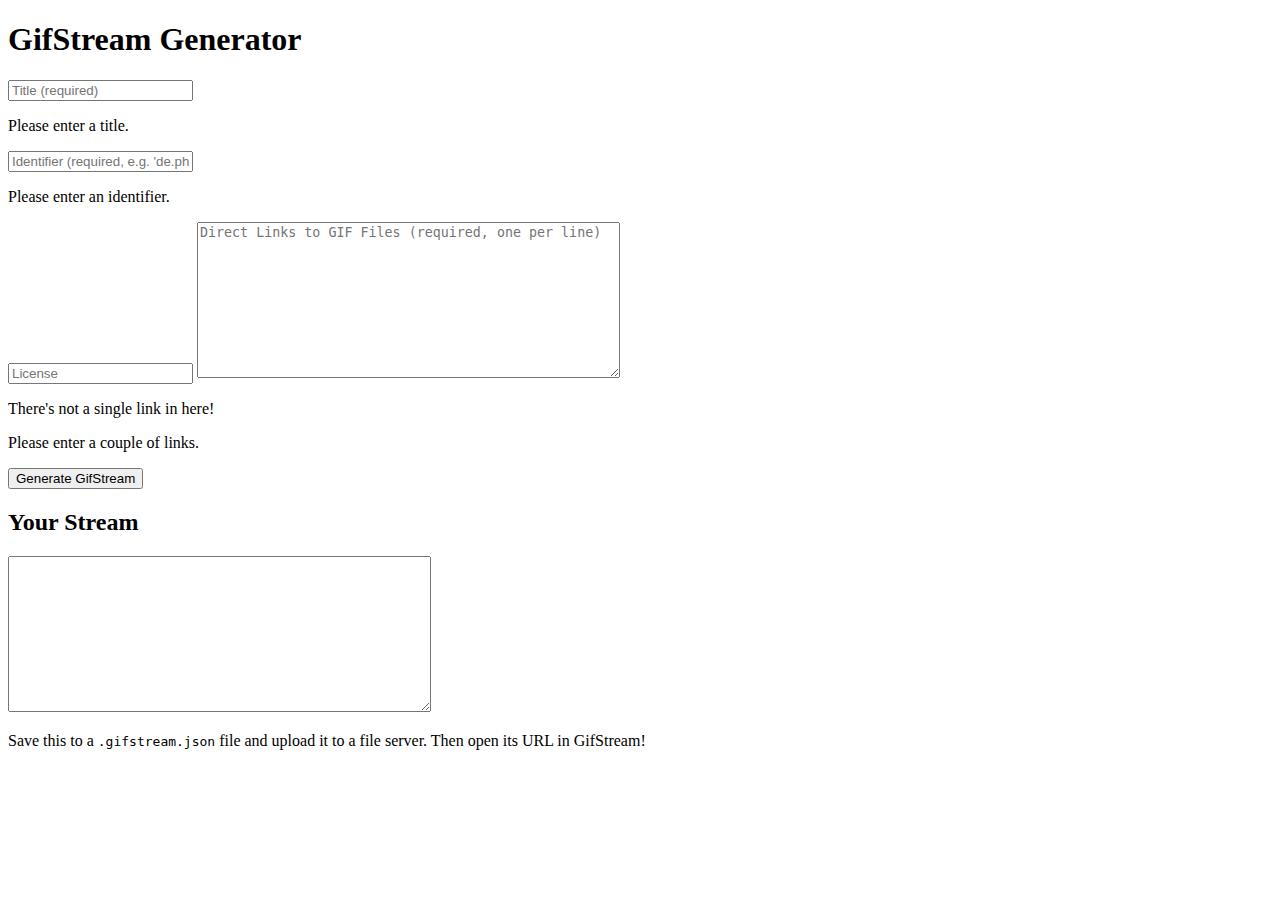
==== create.html @ a8e1f93f "Fixed generator" ====
<!DOCTYPE html>
<html>
<head>
    <meta charset="UTF-8">

    <meta name="viewport" content="width=device-width, initial-scale=1">

    <title>GifStream</title>
    <link href="stylesheets/screen.css" media="screen, projection" rel="stylesheet" type="text/css" />


    <script src="http://ajax.googleapis.com/ajax/libs/jquery/1.10.2/jquery.min.js"></script>
    <script src="javascripts/generator.js"></script>
</head>

<body class="generator">

<div class="top">

    <header>
        <h1>GifStream  Generator</h1>
    </header>

</div>

<div class="middle">
	<form>
		<input type="text" name="title" id="title" placeholder="Title (required)" required />
		<p class="errormessage">Please enter a title.</p>
		<input type="text" name="identifier" id="identifier" placeholder="Identifier (required, e.g. 'de.philippwaldhauer.kittens')">
		<p class="errormessage">Please enter an identifier.</p>
		<input type="text" name="license" id="license" placeholder="License" />

		<textarea cols="50" rows="10" name="files" id="files" placeholder="Direct Links to GIF Files (required, one per line)" required></textarea>
		<p class="errormessage">There's not a single link in here!</p>
		<p class="errormessage errormessage-links">Please enter a couple of links.</p>

		<input class="submit-button" type="button" id="submit" value="Generate GifStream">
	</form></div>

<div class="bottom">

	<a name="result"></a>
	<div class="js-result">
		<h2>Your Stream</h2>
		<textarea cols="50" rows="10" id="result" name="result" onclick="this.focus();this.select()" readonly="readonly"></textarea>
		<p class="explanation" id="explain">Save this to a <code>.gifstream.json</code> file and upload it to a file server. Then open its URL in GifStream!</p>
	</div>

</div>


</body>

</html>
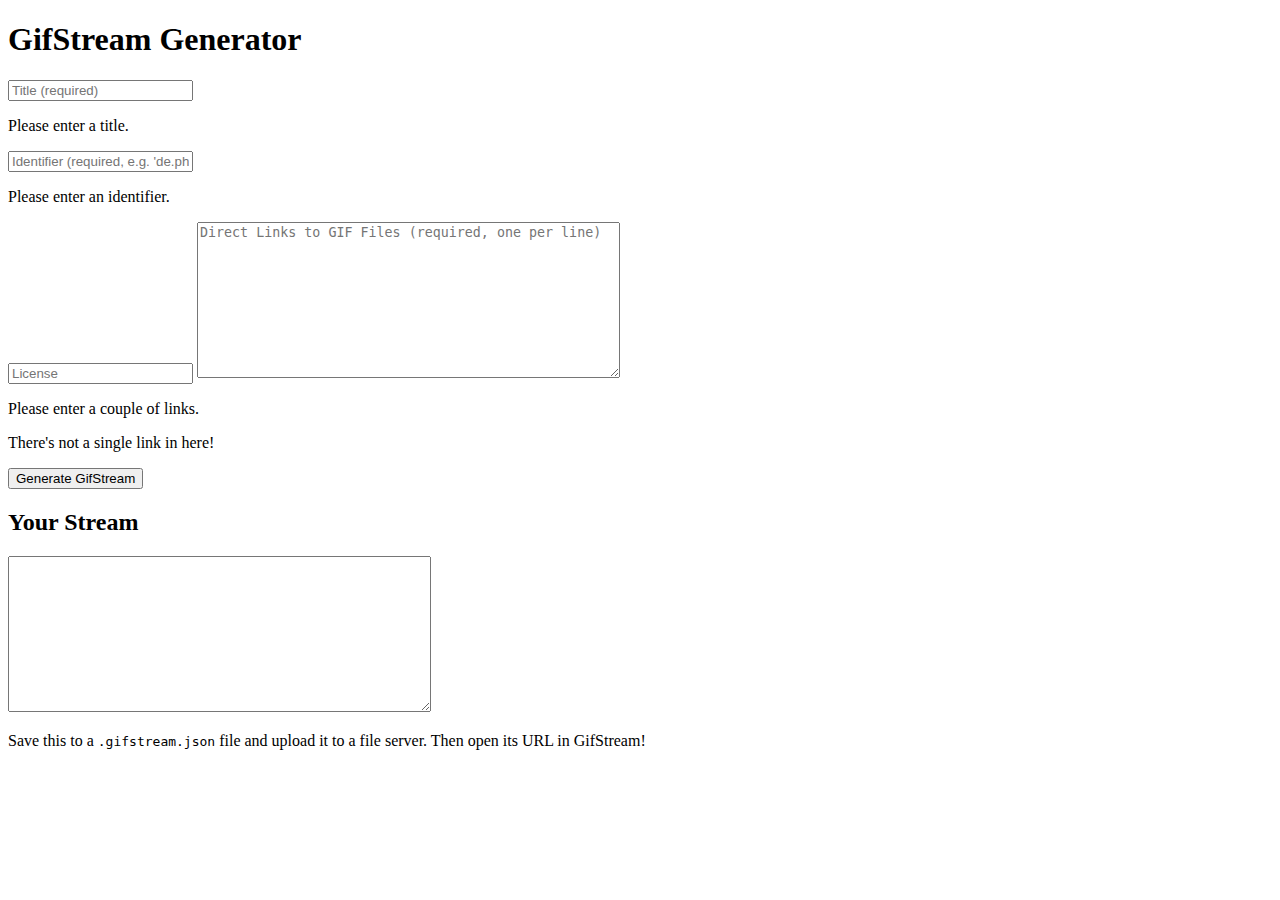
==== commit e9df0900: "Fixed error messages" ====
--- a/create.html
+++ b/create.html
@@ -32,8 +32,8 @@
 		<input type="text" name="license" id="license" placeholder="License" />
 
 		<textarea cols="50" rows="10" name="files" id="files" placeholder="Direct Links to GIF Files (required, one per line)" required></textarea>
-		<p class="errormessage">There's not a single link in here!</p>
-		<p class="errormessage errormessage-links">Please enter a couple of links.</p>
+		<p class="errormessage">Please enter a couple of links.</p>
+		<p class="errormessage errormessage-links">There's not a single link in here!</p>
 
 		<input class="submit-button" type="button" id="submit" value="Generate GifStream">
 	</form></div>
